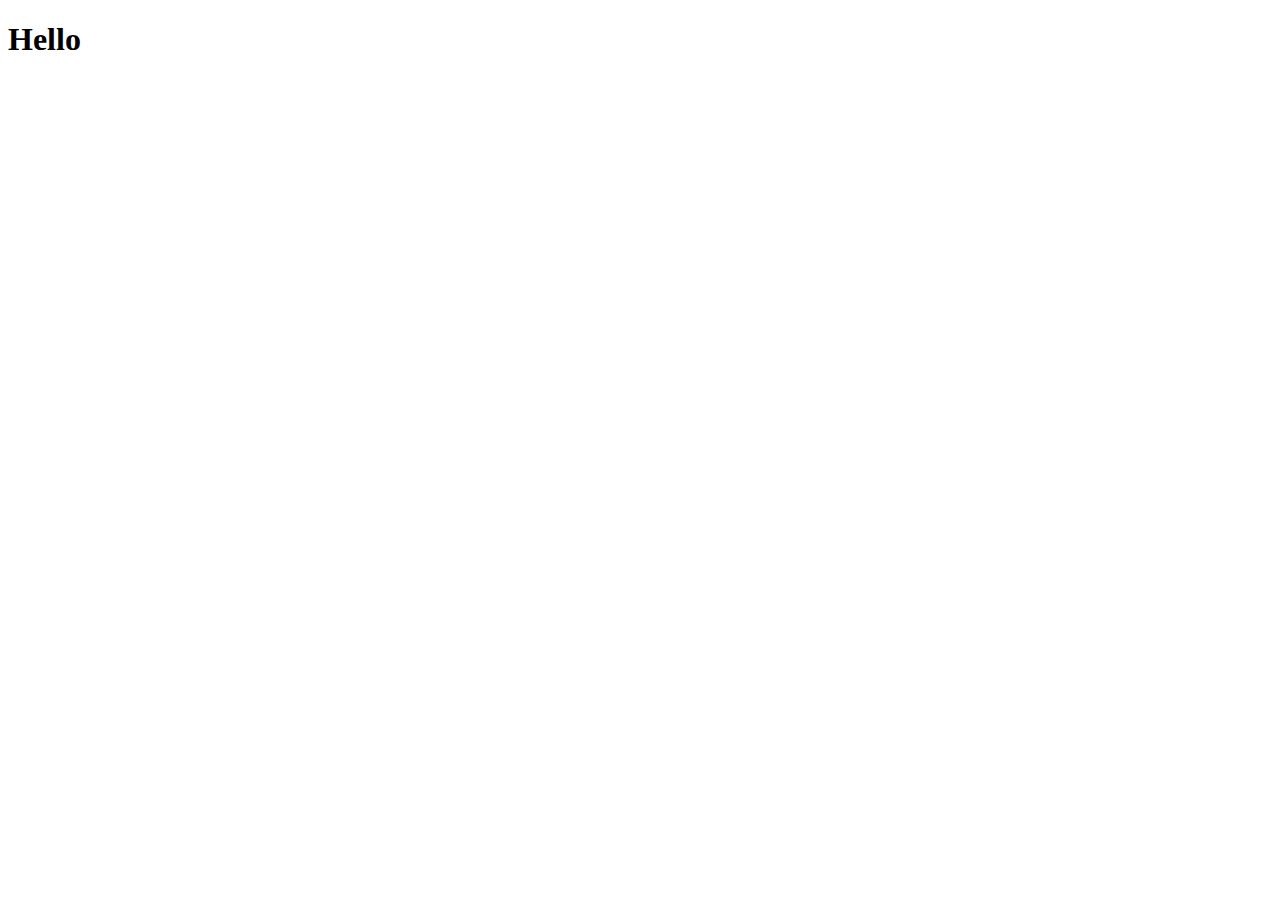
==== static/index.html @ 6cd064f5 "HTMLファイルの配信 +α request.htmlでrequest情報（リクエストライン＋リクエストヘッダー＋リクエストボディをhtmlに書き込んで返す" ====
<!DOCTYPE html>
<html lang="en">
  <head>
    <meta charset="UTF-8" />
    <meta http-equiv="X-UA-Compatible" content="IE=edge" />
    <meta name="viewport" content="width=device-width, initial-scale=1.0" />
    <title>Document</title>
  </head>
  <body>
    <h1>Hello</h1>
  </body>
</html>
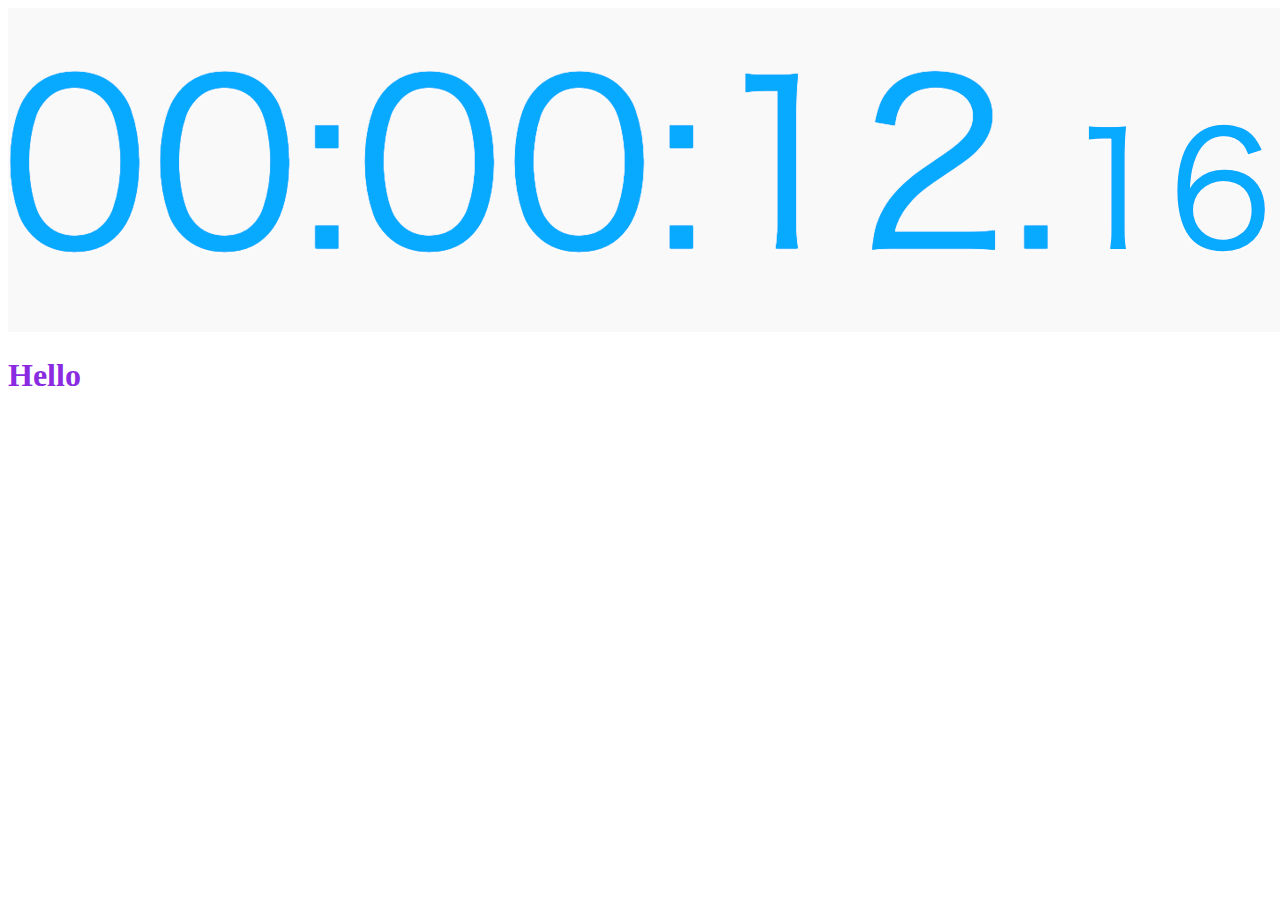
==== commit 2c507ac8: "webserverが一回しかリクエストを受け付けられないとindex.htmlのcssやpngの取得にお失敗する" ====
--- a/static/index.html
+++ b/static/index.html
@@ -4,9 +4,11 @@
     <meta charset="UTF-8" />
     <meta http-equiv="X-UA-Compatible" content="IE=edge" />
     <meta name="viewport" content="width=device-width, initial-scale=1.0" />
-    <title>Document</title>
+    <title>HenaServer</title>
+    <link rel="stylesheet" href="index.css" />
   </head>
   <body>
+    <img alt="logo" src="logo.png" />
     <h1>Hello</h1>
   </body>
 </html>
--- a/static/index.css
+++ b/static/index.css
@@ -0,0 +1,3 @@
+h1 {
+  color: blueviolet;
+}
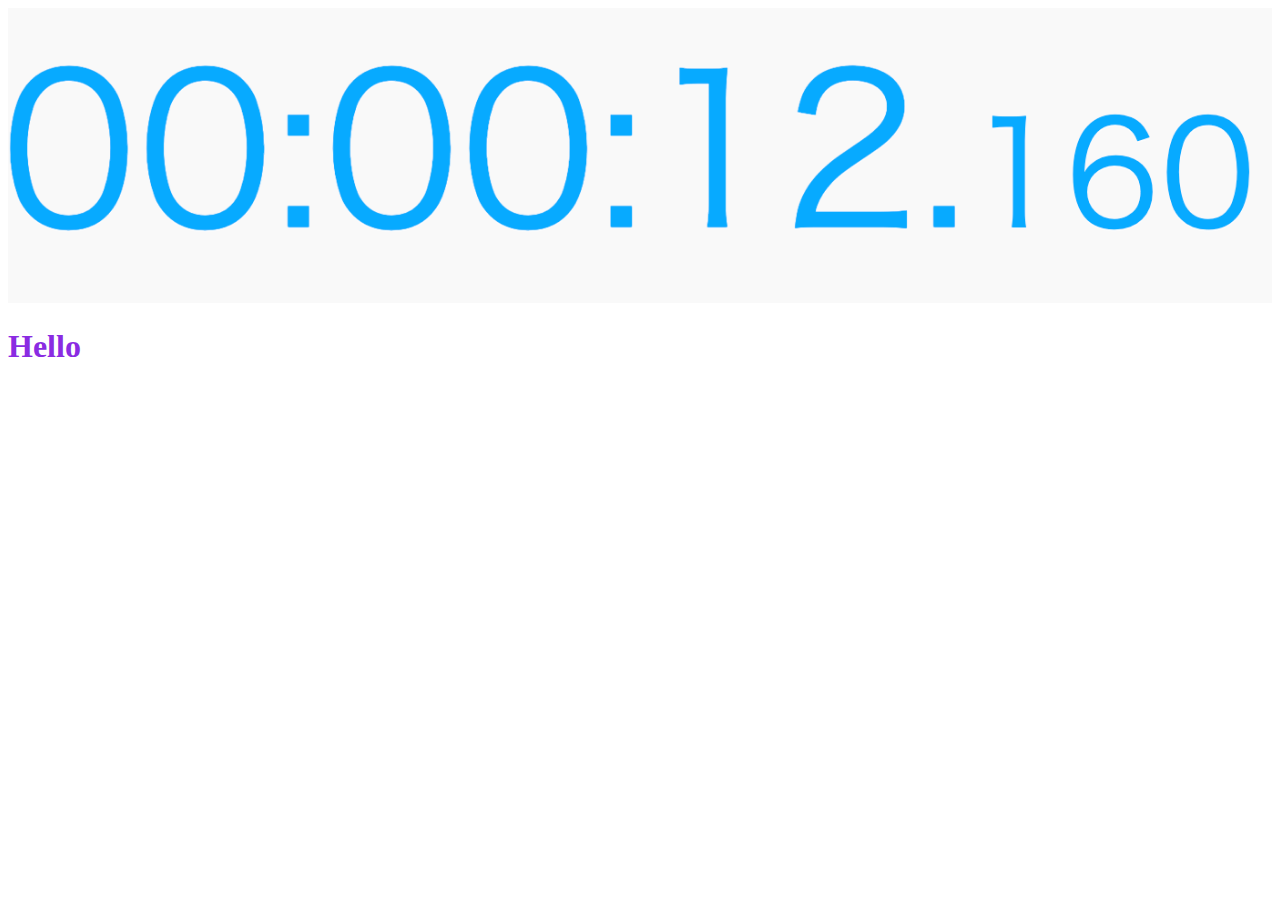
==== commit 259354f9: "💡繰り返しリクエストを処理するように改修 try exception tarceback ただしcssが適用されない →Content-Typeがhtmlなため" ====
--- a/static/index.html
+++ b/static/index.html
@@ -8,7 +8,7 @@
     <link rel="stylesheet" href="index.css" />
   </head>
   <body>
-    <img alt="logo" src="logo.png" />
+    <img id="logo" alt="logo" src="logo.png" />
     <h1>Hello</h1>
   </body>
 </html>
--- a/static/index.css
+++ b/static/index.css
@@ -1,3 +1,7 @@
 h1 {
   color: blueviolet;
 }
+
+img#logo {
+  width: 100%;
+}
